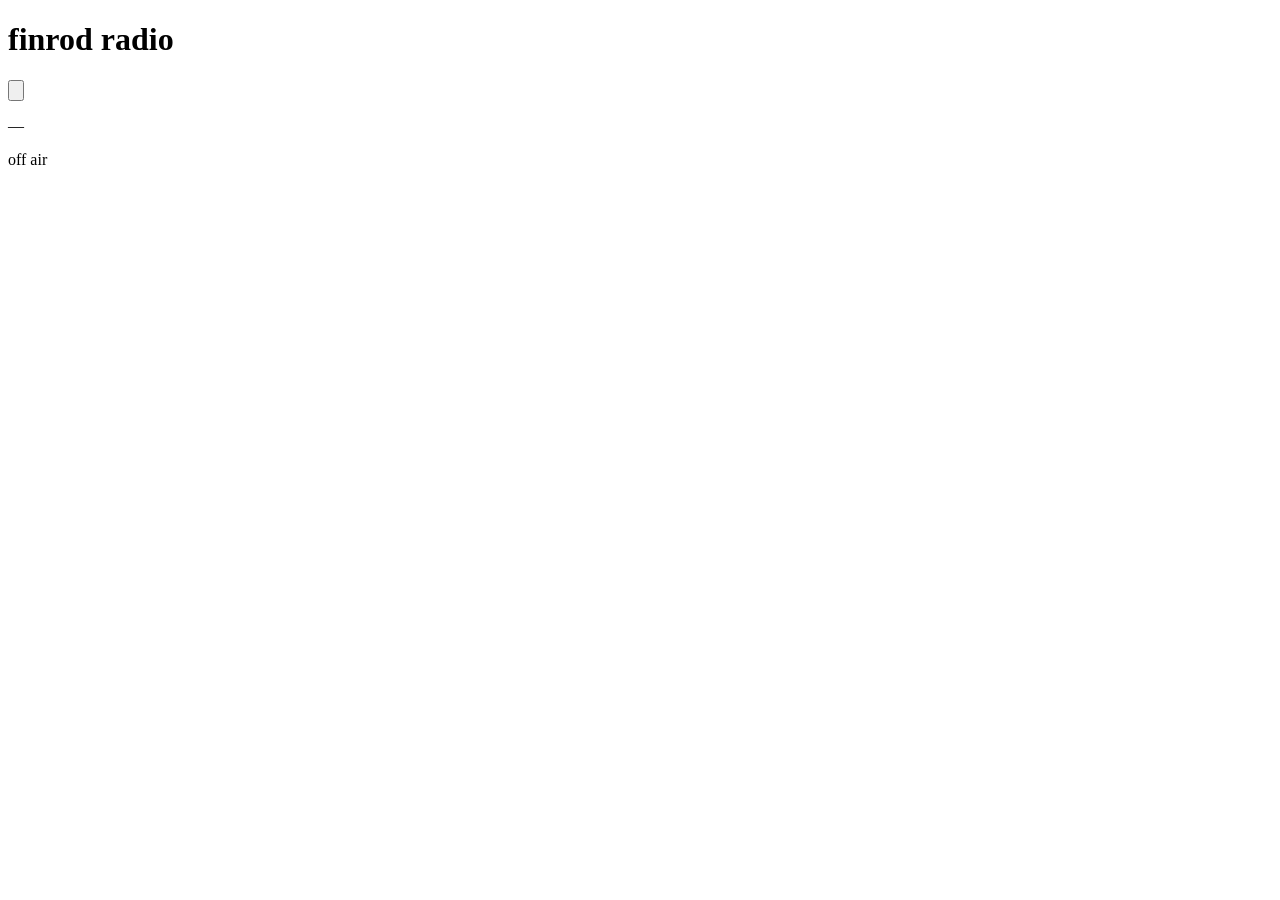
==== api/static/listen/index.html @ dec4d94f "feat: public listener page installable as a home screen app" ====
<!doctype html>
<html lang="en">
<head>
<meta charset="utf-8">
<meta name="viewport" content="width=device-width, initial-scale=1, viewport-fit=cover">
<title>finrod radio</title>
<meta name="theme-color" content="#15181b">
<link rel="manifest" href="/listen/manifest.webmanifest">
<link rel="apple-touch-icon" href="/listen/icon-180.png">
<meta name="apple-mobile-web-app-capable" content="yes">
<meta name="mobile-web-app-capable" content="yes">
<meta name="apple-mobile-web-app-status-bar-style" content="black-translucent">
<meta name="apple-mobile-web-app-title" content="finrod radio">
<link rel="stylesheet" href="/listen/listen.css">
</head>
<body>
<main>
  <h1>finrod radio</h1>

  <button id="play" class="play" aria-label="play">
    <svg id="glyph" viewBox="0 0 24 24" aria-hidden="true"><path d="M8 5v14l11-7z"/></svg>
  </button>

  <p id="title" class="title">&mdash;</p>
  <p class="meta"><span id="dot" class="dot"></span><span id="status">off air</span></p>

  <p class="control"><a id="control" href="#" hidden></a></p>
</main>
<audio id="audio" preload="none" playsinline></audio>
<script src="/listen/listen.js"></script>
</body>
</html>
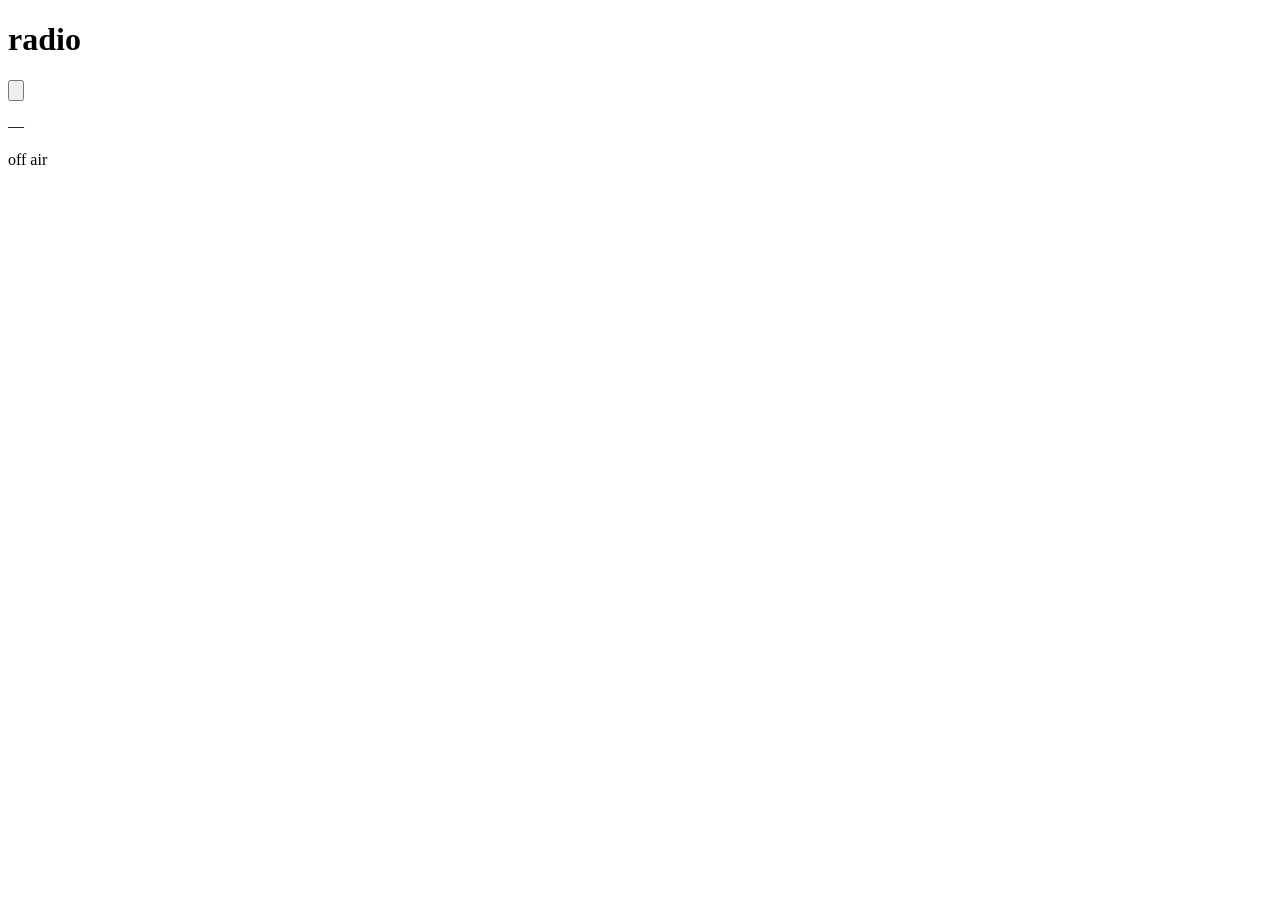
==== commit adc79cf8: "refactor" ====
--- a/api/static/listen/index.html
+++ b/api/static/listen/index.html
@@ -3,19 +3,18 @@
 <head>
 <meta charset="utf-8">
 <meta name="viewport" content="width=device-width, initial-scale=1, viewport-fit=cover">
-<title>finrod radio</title>
+<title>radio</title>
 <meta name="theme-color" content="#15181b">
 <link rel="manifest" href="/listen/manifest.webmanifest">
 <link rel="apple-touch-icon" href="/listen/icon-180.png">
 <meta name="apple-mobile-web-app-capable" content="yes">
 <meta name="mobile-web-app-capable" content="yes">
 <meta name="apple-mobile-web-app-status-bar-style" content="black-translucent">
-<meta name="apple-mobile-web-app-title" content="finrod radio">
 <link rel="stylesheet" href="/listen/listen.css">
 </head>
 <body>
 <main>
-  <h1>finrod radio</h1>
+  <h1 id="station">radio</h1>
 
   <button id="play" class="play" aria-label="play">
     <svg id="glyph" viewBox="0 0 24 24" aria-hidden="true"><path d="M8 5v14l11-7z"/></svg>
